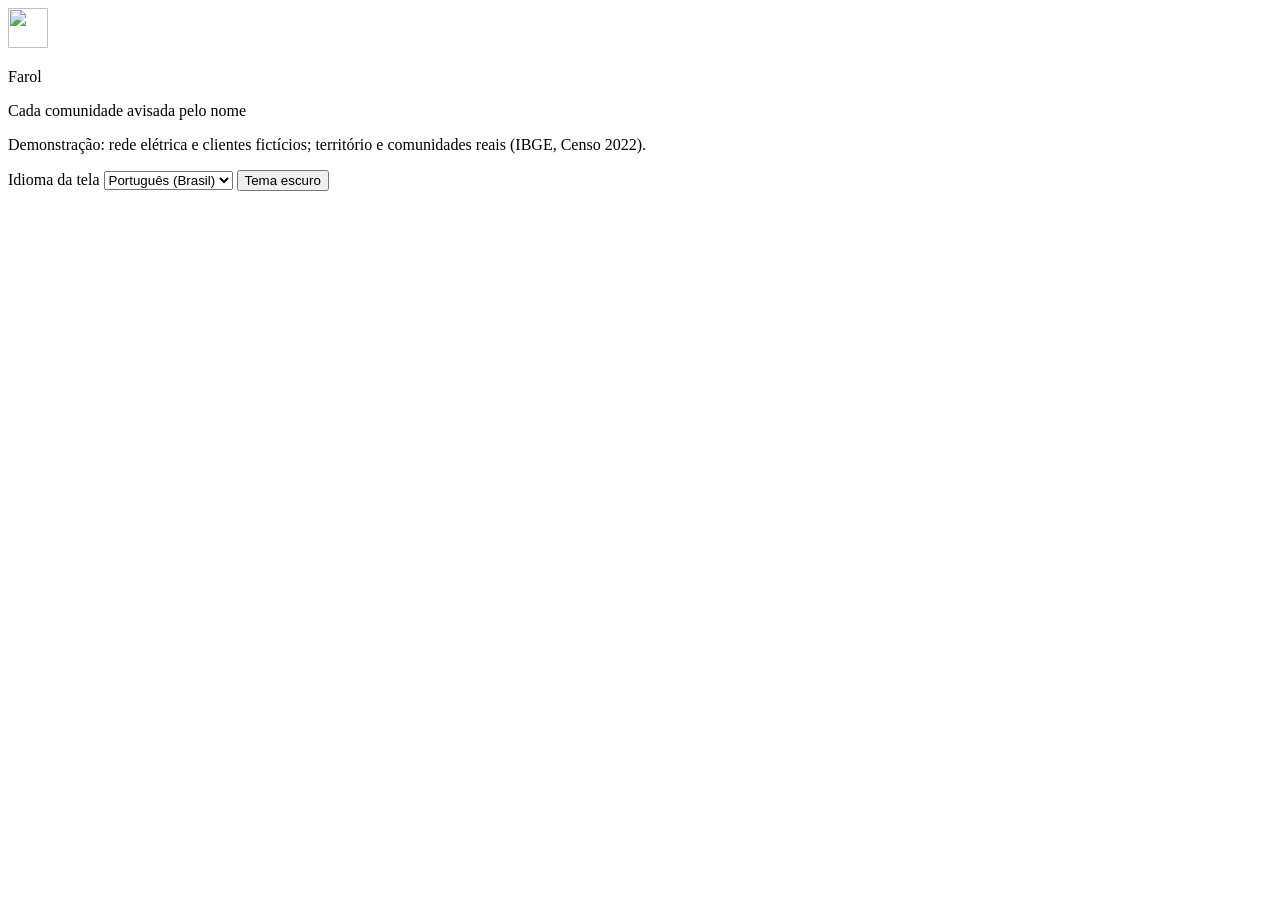
==== src/comunidades/apresentacao/app/index.html @ ac256f1c "Mapa das empresas e área de atuação: Admin do Farol vê só cadastro, área e contagens; área por lista" ====
<!doctype html>
<html lang="pt-BR">
<head>
<meta charset="utf-8">
<meta name="viewport" content="width=device-width, initial-scale=1, viewport-fit=cover">
<meta name="theme-color" content="#0E1620">
<title>Farol · Aviso de desligamento</title>
<link rel="icon" type="image/svg+xml" href="/assets/marca/farol-pequeno.svg">
<link rel="manifest" href="/assets/app/farol.webmanifest">
<!-- Leaflet 1.9.4 e IBM Plex vêm do próprio projeto (vendor/): nenhuma CDN. A CSP vem do servidor.
     Textos: data-t marca o texto em português (a chave); textos.js traz o inglês e o espanhol (Fase K). -->
<link rel="stylesheet" href="/assets/vendor/leaflet/leaflet.css">
<link rel="stylesheet" href="/assets/app/app.css">
<script src="/assets/vendor/leaflet/leaflet.js" defer></script>
<script src="/assets/app/textos.js" defer></script>
<script src="/assets/app/app.js" defer></script>
</head>
<body>
<header class="topo">
  <div class="marca">
    <img src="/assets/marca/farol.svg" alt="" width="40" height="40">
    <div><p class="nome">Farol</p><p class="slogan" data-t>Cada comunidade avisada pelo nome</p></div>
  </div>
  <p class="faixa" id="faixa" data-t>Demonstração: rede elétrica e clientes fictícios; território e comunidades reais (IBGE, Censo 2022).</p>
  <div class="topo-acoes">
    <label class="seletor-idioma"><span data-t>Idioma da tela</span>
      <select id="idiomaTela">
        <option value="pt-BR" lang="pt-BR">Português (Brasil)</option><option value="en" lang="en">English</option><option value="es" lang="es">Español</option>
      </select></label>
    <button type="button" id="botaoTema" aria-pressed="false" data-t>Tema escuro</button>
    <div class="conta" id="conta" hidden>
      <span id="contaNome"></span>
      <button type="button" id="botaoAjuda" aria-haspopup="dialog" data-t>Ajuda</button>
      <button type="button" id="sair" data-t>Sair</button>
    </div>
  </div>
</header>

<!-- Entrar e trocar a senha temporária: telas inteiras, antes do app -->
<main id="telaEntrar" class="tela-acesso" hidden>
  <form id="formEntrar" class="cartao acesso" novalidate>
    <div class="marca-acesso"><img src="/assets/marca/farol.svg" alt="" width="44" height="44"><p class="nome">Farol</p></div>
    <h1 data-t>Entrar no Farol</h1>
    <label><span data-t>E-mail</span> <input type="email" id="email" autocomplete="username" required></label>
    <label><span data-t>Senha</span> <input type="password" id="senha" autocomplete="current-password" required></label>
    <button type="submit" class="prim" id="botaoEntrar" data-t>Entrar</button>
    <p id="estadoEntrar" class="estado" role="status" aria-live="polite"></p>
  </form>
</main>

<main id="telaSenha" class="tela-acesso" hidden>
  <form id="formSenha" class="cartao acesso" novalidate>
    <div class="marca-acesso"><img src="/assets/marca/farol.svg" alt="" width="44" height="44"><p class="nome">Farol</p></div>
    <h1 data-t>Crie a sua senha</h1>
    <p class="ajuda" id="senhaMotivo" data-t>Você entrou com uma senha temporária. Crie a sua para continuar.</p>
    <label><span data-t>Senha atual (a temporária)</span> <input type="password" id="senhaAtual" autocomplete="current-password" required></label>
    <label><span data-t>Senha nova</span> <input type="password" id="senhaNova" autocomplete="new-password" minlength="12" required></label>
    <label><span data-t>Repita a senha nova</span> <input type="password" id="senhaNova2" autocomplete="new-password" minlength="12" required></label>
    <p class="ajuda" data-t>Pelo menos 12 caracteres. Uma frase com palavras e números é mais fácil de lembrar e difícil de adivinhar.</p>
    <button type="submit" class="prim" id="botaoSenha" data-t>Salvar a senha</button>
    <p id="estadoSenha" class="estado" role="status" aria-live="polite"></p>
  </form>
</main>

<main id="telaApp" class="layout" hidden>
  <section class="painel" aria-label="Painel" data-t-aria-label="Painel">
    <button type="button" id="botaoMenu" class="botao-menu" aria-expanded="false" aria-controls="abas"><span aria-hidden="true">☰</span> <span data-t>Menu</span> <span id="menuAtual" class="menu-atual"></span></button>
    <nav class="abas" id="abas" aria-label="Seções" data-t-aria-label="Seções"></nav>
    <nav class="subabas" id="subabas" aria-label="Relatórios" data-t-aria-label="Relatórios" hidden></nav>

    <p id="estado" class="estado" role="status" aria-live="polite"></p>

    <!-- Novo desligamento: funil em 4 passos (planilha, quando, conferir e avisos) -->
    <section id="vista-aviso" class="vista" hidden aria-labelledby="titulo">
      <h1 id="titulo" data-t>Novo desligamento programado</h1>
      <ol class="funil" id="funil" aria-label="Passos do aviso" data-t-aria-label="Passos do aviso">
        <li><button type="button" data-passo="1"><span class="num">1</span><span class="rotulo-passo" data-t>Planilha</span></button></li>
        <li><button type="button" data-passo="2"><span class="num">2</span><span class="rotulo-passo" data-t>Quando</span></button></li>
        <li><button type="button" data-passo="3"><span class="num">3</span><span class="rotulo-passo" data-t>Conferir</span></button></li>
        <li><button type="button" data-passo="4"><span class="num">4</span><span class="rotulo-passo" data-t>Avisos</span></button></li>
      </ol>
      <form id="form" class="cartao" novalidate>
        <fieldset id="passo-1">
          <legend data-t>Planilha das UCs afetadas</legend>
          <label class="arquivo" id="zona">
            <input type="file" id="arquivo" accept=".csv,.xlsx,text/csv,application/vnd.openxmlformats-officedocument.spreadsheetml.sheet">
            <span class="arquivo-icone" aria-hidden="true">⇪</span>
            <span id="arquivoNome">Escolha ou arraste o arquivo (.csv ou .xlsx, até 10 MB)</span>
          </label>
          <p class="ajuda"><span data-t>Colunas:</span> <code>uc</code>, <code>latitude</code>, <code>longitude</code>, <code>equipamento_vital</code>, <code>classe</code>.
            <a href="/api/modelo-planilha" download data-t>Baixar o modelo</a></p>
          <p class="ajuda"><span data-t>A planilha é lida no servidor e descartada: nenhuma UC ou coordenada é guardada. Os pontos das UCs aparecem no mapa só nesta tela, sem o número.</span>
            <span data-t>Antes de gerar o aviso, você confere os números e o mapa.</span></p>
        </fieldset>
        <fieldset id="passo-2" hidden>
          <legend data-t>Data e horário do desligamento</legend>
          <div class="campos">
            <label><span data-t>Data (obrigatória)</span> <input type="date" id="data" required></label>
            <label><span data-t>Início (obrigatório)</span> <input type="time" id="inicio" value="08:00" step="900" required></label>
            <label><span data-t>Fim (obrigatório)</span> <input type="time" id="fim" value="14:00" step="900" required></label>
          </div>
          <label><span data-t>Tipo de desligamento</span> <select id="tipo"></select></label>
          <label id="tipoOutroRotulo" hidden><span data-t>Descreva o motivo (até 200 caracteres)</span>
            <input id="tipoOutro" maxlength="200" autocomplete="off" aria-describedby="tipoOutroAjuda"></label>
          <p class="ajuda" id="tipoOutroAjuda" hidden data-t>Entra na mensagem da rádio ("para …"). Não escreva nome de cliente, número de UC, CPF, telefone nem endereço.</p>
          <label class="idioma"><span data-t>Idioma do aviso</span> <select id="idioma"></select></label>
          <p class="ajuda" id="idiomaAudio" hidden></p>
          <label id="abaRotulo" hidden><span data-t>Aba da planilha (mais de uma tem as colunas)</span> <select id="aba"></select></label>
          <p class="ajuda" id="passo2Arquivo"></p>
        </fieldset>
        <div class="nav-funil">
          <button type="button" id="voltar" hidden data-t>Voltar</button>
          <button type="button" class="prim" id="avancar" data-t>Avançar</button>
          <button type="submit" class="prim" id="gerar" hidden>Conferir a planilha</button>
        </div>
      </form>
      <div id="lugar-aviso" class="lugar-resultado"></div>
      <div class="nav-funil" id="navResultado" hidden>
        <button type="button" id="voltarResultado" data-t>Voltar</button>
        <button type="button" class="prim" id="avancarResultado">Gerar aviso</button>
        <button type="button" id="verComparativo" hidden data-t>Ver comparativo</button>
        <button type="button" class="prim" id="novoAviso" hidden data-t>Novo desligamento</button>
      </div>
    </section>

    <!-- Histórico -->
    <section id="vista-historico" class="vista" hidden aria-labelledby="tituloHistorico">
      <h1 id="tituloHistorico" data-t>Histórico de avisos</h1>
      <p class="ajuda" data-t>Só o resultado de cada planilha (municípios, comunidades e o texto do aviso): nenhuma UC ou coordenada fica guardada.</p>
      <div class="filtros">
        <label><span data-t>Buscar</span> <input type="search" id="buscaHistorico" placeholder="Município ou comunidade" data-t-placeholder="Município ou comunidade" autocomplete="off"></label>
        <label><span data-t>Período</span> <select id="periodoHistorico">
          <option value="" data-t>Todos</option><option value="7" data-t>Últimos 7 dias</option>
          <option value="30" data-t>Últimos 30 dias</option><option value="90" data-t>Últimos 90 dias</option></select></label>
      </div>
      <p id="contagemHistorico" class="ajuda"></p>
      <div id="listaHistorico" class="lista"></div>
      <div id="lugar-historico" class="lugar-resultado"></div>
    </section>

    <!-- Dashboard: números do histórico da empresa -->
    <section id="vista-painel" class="vista" hidden aria-labelledby="tituloPainel">
      <h1 id="tituloPainel" data-t>Dashboard</h1>
      <p class="ajuda" data-t>Números do histórico de avisos da empresa, só agregados. No mapa, os municípios pela quantidade de avisos.</p>
      <div id="painelDash" class="dash"></div>
    </section>

    <!-- Relatórios: o do período (mensal), com filtros, PDF e CSV -->
    <section id="vista-relatorios" class="vista" hidden aria-labelledby="tituloRelatorios">
      <h1 id="tituloRelatorios" data-t>Relatórios</h1>
      <p class="ajuda" data-t>Desligamentos, avisos, envios às rádios, custo, prazo e comunidades. Só números agregados: nenhuma UC nem nome de cliente. Cada relatório (na tela, em PDF, em CSV ou por e-mail) fica na auditoria com o seu nome; o PDF ganha um código de verificação e uma segunda via guardada.</p>
      <form id="formRelatorio" class="cartao filtros-relatorio" novalidate>
        <label><span data-t>Relatório</span> <select id="relQual">
          <option value="mensal" data-t>Mensal (diretoria)</option>
          <option value="custos" data-t>Custos por rádio</option>
          <option value="comunidades" data-t>Comunidades mais afetadas</option>
          <option value="prazos" data-t>Prazos</option>
        </select></label>
        <label><span data-t>Período</span> <select id="relModo"><option value="mes" data-t>Mês</option><option value="ano" data-t>Ano</option><option value="intervalo" data-t>Intervalo</option></select></label>
        <label id="relMesRotulo"><span data-t>Mês</span> <select id="relMes"></select></label>
        <label id="relAnoRotulo" hidden><span data-t>Ano</span> <select id="relAno"></select></label>
        <label id="relInicioRotulo" hidden><span data-t>De</span> <input type="date" id="relInicio"></label>
        <label id="relFimRotulo" hidden><span data-t>Até</span> <input type="date" id="relFim"></label>
        <label><span data-t>Município</span> <select id="relMunicipio"><option value="" data-t>Todos</option></select></label>
        <label><span data-t>Tipo</span> <select id="relTipo"><option value="" data-t>Todos</option></select></label>
        <label><span data-t>Rádio</span> <select id="relRadio"><option value="" data-t>Todas</option></select></label>
        <label><span data-t>Pessoa</span> <select id="relPessoa"><option value="" data-t>Todas</option></select></label>
        <div class="acoes">
          <button type="submit" class="prim" data-t>Ver o relatório</button>
          <button type="button" data-rel="pdf" data-t>Baixar PDF</button>
          <button type="button" data-rel="csv" data-t>Baixar CSV</button>
        </div>
        <div id="relEnviar" class="enviar-relatorio" hidden>
          <label><span data-t>Enviar o PDF por e-mail (até 5 endereços do domínio da empresa)</span>
            <input id="relDestinos" maxlength="400" autocomplete="off" inputmode="email" placeholder="diretoria@empresa"></label>
          <button type="button" data-rel="enviar" data-t>Enviar</button>
        </div>
      </form>
      <div id="relatorio" class="relatorio"></div>
      <section class="cartao dash-bloco">
        <h2 data-t>Segundas vias</h2>
        <p class="ajuda" data-t>O PDF de cada relatório fica guardado cifrado; a via baixada é idêntica (mesmo SHA-256 do código de verificação).</p>
        <div id="listaVias"></div>
      </section>
    </section>

    <!-- Comparativo: o aviso de hoje (fazenda a fazenda) x o aviso por comunidade -->
    <section id="vista-comparativo" class="vista" hidden aria-labelledby="tituloComparativo">
      <h1 id="tituloComparativo" data-t>Comparativo do aviso</h1>
      <p class="ajuda" data-t>O aviso como é hoje, imóvel por imóvel e rua por rua, ao lado do aviso por comunidade do Farol, para o aviso aberto (o último gerado ou um do histórico). O aviso de hoje sai da coluna local da planilha.</p>
      <div id="comparativoTotal"></div>
      <div id="comparativo" class="lista"></div>
    </section>

    <!-- Resultado (de um aviso novo ou do histórico): a tela o põe no lugar da vista de onde veio -->
    <section id="resultado" class="resultado" hidden aria-labelledby="tituloResultado">
      <h2 id="tituloResultado" class="subtitulo"></h2>
      <p id="solicitado" class="solicitado"></p>
      <!-- Aviso do histórico: mudar a data ou cancelar (quem gera aviso; tudo vai para a auditoria) -->
      <div id="acoesAviso" class="cartao acoes-aviso" hidden></div>
      <section id="linhaTempo" class="cartao" hidden aria-label="Linha do tempo do aviso" data-t-aria-label="Linha do tempo do aviso"></section>
      <!-- Conferência humana (passo 3 de um aviso novo): números, travas, correções e a caixa "Conferi" -->
      <div id="conferencia" class="cartao conferencia" hidden></div>
      <div id="resumo" class="cartao resumo"></div>
      <details id="problemas" class="cartao problemas" hidden>
        <summary id="problemasTitulo"></summary>
        <div id="problemasCorpo"></div>
      </details>
      <div id="municipios"></div>
    </section>

    <!-- Usuários da empresa -->
    <section id="vista-usuarios" class="vista" hidden aria-labelledby="tituloUsuarios">
      <h1 id="tituloUsuarios" data-t>Usuários da empresa</h1>
      <form id="formUsuario" class="cartao formulario" novalidate>
        <h2 data-t>Convidar usuário</h2>
        <p class="ajuda" data-t>Sem senha: o Farol gera uma senha temporária, que aparece uma vez para você passar à pessoa; no primeiro acesso ela cria a própria. Só nome, e-mail da empresa, perfil e municípios: nada de CPF, endereço ou telefone pessoal.</p>
        <label><span data-t>Nome (obrigatório)</span> <input id="novoNome" required maxlength="120" autocomplete="off"></label>
        <label><span data-t>E-mail da empresa (obrigatório)</span> <input type="email" id="novoEmail" required autocomplete="off"></label>
        <label><span data-t>Perfil</span> <select id="novoPerfil"></select></label>
        <label><span data-t>Municípios em que atua (Ctrl para escolher vários)</span> <select id="novoMunicipios" multiple size="5"></select></label>
        <button type="submit" class="prim" data-t>Convidar e gerar senha temporária</button>
        <p id="estadoUsuario" class="estado" role="status" aria-live="polite"></p>
      </form>
      <div id="listaUsuarios" class="lista"></div>
    </section>

    <!-- Rádios da empresa (Admin da empresa) -->
    <section id="vista-radios" class="vista" hidden aria-labelledby="tituloRadios">
      <h1 id="tituloRadios" data-t>Rádios</h1>
      <p class="ajuda" data-t>As rádios que leem o aviso e o que cada uma alcança (municípios inteiros ou comunidades). O Farol sugere a rádio pelas comunidades afetadas. Contato da rádio (empresa), nunca de cliente.</p>
      <form id="formRadio" class="cartao formulario" novalidate>
        <h2 id="formRadioTitulo">Cadastrar rádio</h2>
        <label><span data-t>Nome da rádio (obrigatório)</span> <input id="radNome" maxlength="80" autocomplete="off" required></label>
        <p class="ajuda" data-t>Informe o e-mail ou o WhatsApp da rádio (pelo menos um).</p>
        <div class="campos campos-2">
          <label><span data-t>E-mail da rádio</span> <input type="email" id="radEmail" autocomplete="off"></label>
          <label><span data-t>WhatsApp da rádio (com DDD)</span> <input id="radWhats" inputmode="tel" autocomplete="off"></label>
        </div>
        <div class="campos campos-2">
          <label><span data-t>Valor padrão (R$)</span> <input id="radValor" inputmode="decimal" autocomplete="off"></label>
          <label><span data-t>Cobrança</span> <select id="radCobranca"><option value="fechado" data-t>valor fechado pelo aviso</option><option value="minuto" data-t>por minuto no ar</option></select></label>
        </div>
        <label><span data-t>Municípios inteiros que alcança (Ctrl para escolher vários)</span> <select id="radMunicipios" multiple size="5"></select></label>
        <label><span data-t>Comunidades de um município</span> <select id="radMunCom"><option value="" data-t>Escolha o município</option></select></label>
        <div id="radComunidades" class="checks" role="group" aria-label="Comunidades que a rádio alcança" data-t-aria-label="Comunidades que a rádio alcança"></div>
        <label class="confirmar" for="radAtiva"><input type="checkbox" id="radAtiva" checked><span data-t>Rádio ativa (aparece no envio)</span></label>
        <div class="acoes"><button type="submit" class="prim" id="radSalvar">Cadastrar rádio</button>
          <button type="button" id="radCancelar" hidden data-t>Cancelar a edição</button></div>
        <p id="estadoRadio" class="estado" role="status" aria-live="polite"></p>
      </form>
      <section class="cartao" aria-labelledby="tituloPedidos">
        <h2 id="tituloPedidos" data-t>Pedidos de rádio</h2>
        <p class="ajuda" data-t>Rádios que o Operador pediu para cadastrar. Atender abre o cadastro já preenchido; recusar pede o motivo, que o Operador vê.</p>
        <div id="listaPedidos" class="lista"></div>
      </section>
      <div id="listaRadios" class="lista"></div>
    </section>

    <!-- Configurações da empresa (Admin da empresa) -->
    <section id="vista-configuracoes" class="vista" hidden aria-labelledby="tituloConfig">
      <h1 id="tituloConfig" data-t>Configurações da empresa</h1>
      <form id="formConfig" class="cartao formulario" novalidate>
        <h2 data-t>Mensagem da rádio</h2>
        <label><span data-t>Idioma padrão do aviso</span> <select id="cfgIdioma"></select></label>
        <label><span data-t>Modelo da mensagem em português</span> <textarea id="cfgModelo" rows="6" maxlength="1500" lang="pt-BR"></textarea></label>
        <p class="previa" id="cfgPrevia" lang="pt-BR" aria-live="polite"></p>
        <label><span data-t>Modelo da mensagem em inglês</span> <textarea id="cfgModeloEn" rows="5" maxlength="1500" lang="en"></textarea></label>
        <p class="previa" id="cfgPreviaEn" lang="en" aria-live="polite"></p>
        <label><span data-t>Modelo da mensagem em espanhol</span> <textarea id="cfgModeloEs" rows="5" maxlength="1500" lang="es"></textarea></label>
        <p class="previa" id="cfgPreviaEs" lang="es" aria-live="polite"></p>
        <p class="ajuda" id="cfgCampos"></p>
        <div class="campos campos-2">
          <label><span data-t>Nome da empresa na mensagem</span> <input id="cfgNome" maxlength="120" autocomplete="organization"></label>
          <label><span data-t>Telefone de atendimento</span> <input id="cfgTelefone" maxlength="40" autocomplete="off" inputmode="tel"></label>
        </div>
        <h2 data-t>Planilha e prazos</h2>
        <div class="campos">
          <label><span data-t>Limite de rejeição (%)</span> <input type="number" id="cfgLimite" min="0" max="50" step="0.5"></label>
          <label><span data-t>Fuso UTM</span> <select id="cfgFuso"></select></label>
          <label><span data-t>Antecedência interna (dias)</span> <input type="number" id="cfgAntecedencia" min="1" max="90" step="1"></label>
        </div>
        <h2 data-t>Relatórios e alertas</h2>
        <div class="campos">
          <label><span data-t>Orçamento anual de rádio (R$; vazio: sem orçamento)</span> <input type="number" id="cfgOrcamento" min="0" step="0.01" inputmode="decimal"></label>
          <label><span data-t>Alerta de preço (% acima da média da rádio)</span> <input type="number" id="cfgAlertaPreco" min="0" max="500" step="1"></label>
          <label><span data-t>Repetição: desligamentos</span> <input type="number" id="cfgRepN" min="2" max="50" step="1"></label>
          <label><span data-t>Repetição: em quantos dias</span> <input type="number" id="cfgRepDias" min="7" max="365" step="1"></label>
        </div>
        <div class="acoes"><button type="submit" class="prim" data-t>Salvar</button><button type="button" id="cfgPadrao" data-t>Voltar aos modelos padrão</button></div>
        <p id="estadoConfig" class="estado" role="status" aria-live="polite"></p>
      </form>
    </section>

    <!-- Empresas (Admin do Farol) -->
    <section id="vista-empresas" class="vista" hidden aria-labelledby="tituloEmpresas">
      <h1 id="tituloEmpresas" data-t>Empresas</h1>
      <form id="formEmpresa" class="cartao formulario" novalidate>
        <h2 id="formEmpresaTitulo">Cadastrar empresa</h2>
        <label><span data-t>Nome (obrigatório)</span> <input id="empNome" required maxlength="120" autocomplete="organization"></label>
        <label><span data-t>CNPJ (opcional; aceita o alfanumérico)</span> <input id="empCnpj" maxlength="18" autocomplete="off"></label>
        <div class="campos campos-2">
          <label id="empSiglaRotulo"><span data-t>Sigla (obrigatória)</span> <input id="empSigla" required maxlength="10" autocomplete="off"></label>
          <label><span data-t>Domínio dos e-mails (obrigatório)</span> <input id="empDominio" required placeholder="empresa.com.br" autocomplete="off"></label>
        </div>
        <label id="empAdminNomeRotulo"><span data-t>Nome do primeiro admin (obrigatório)</span> <input id="empAdminNome" required maxlength="120" autocomplete="off"></label>
        <label id="empAdminEmailRotulo"><span data-t>E-mail do primeiro admin (obrigatório)</span> <input type="email" id="empAdminEmail" required autocomplete="off"></label>
        <div class="acoes"><button type="submit" class="prim" id="empSalvar">Cadastrar empresa</button>
          <button type="button" id="empCancelar" hidden data-t>Cancelar a edição</button></div>
        <p id="estadoEmpresa" class="estado" role="status" aria-live="polite"></p>
      </form>
      <div id="listaEmpresas" class="lista"></div>
      <div id="sobreposicaoEmpresas"></div>
      <!-- Ficha da empresa (clique na área do mapa ou no nome na tabela): cadastro, contagens e municípios; nada de aviso -->
      <section id="fichaEmpresa" class="cartao ficha-empresa" hidden aria-labelledby="fichaEmpresaTitulo"></section>
      <!-- Área de atuação: os municípios onde a empresa pode criar avisos -->
      <section id="editorArea" class="cartao formulario" hidden aria-labelledby="editorAreaTitulo">
        <h2 id="editorAreaTitulo" tabindex="-1">Área de atuação</h2>
        <p class="ajuda" data-t>Marque os municípios onde a empresa atua: pela lista do estado, clicando no mapa ou importando o KML/GeoJSON da concessão. A empresa só cria avisos nesses municípios.</p>
        <div class="campos campos-2">
          <label><span data-t>Estado</span> <select id="areaUf"></select></label>
          <label><span data-t>Buscar município</span> <input type="search" id="areaBusca" autocomplete="off"></label>
        </div>
        <div class="acoes"><button type="button" id="areaTodos" data-t>Marcar todos do estado</button>
          <button type="button" id="areaNenhum" data-t>Desmarcar todos do estado</button></div>
        <fieldset><legend id="areaListaTitulo">Municípios</legend><div id="areaLista" class="checks"></div></fieldset>
        <p class="ajuda" data-t>No mapa ao lado, clique num município do estado escolhido para incluir ou tirar.</p>
        <label><span data-t>Importar KML ou GeoJSON da concessão (até 5 MB; o arquivo não é guardado)</span>
          <input type="file" id="areaArquivo" accept=".kml,.geojson,.json"></label>
        <p id="areaContagem" class="previa" role="status" aria-live="polite"></p>
        <div id="areaResumo"></div>
        <div class="acoes"><button type="button" class="prim" id="areaVerResumo" data-t>Ver o resumo antes de salvar</button>
          <button type="button" class="prim" id="areaConfirmar" hidden data-t>Confirmar e salvar</button>
          <button type="button" id="areaCancelar" data-t>Cancelar</button></div>
        <p id="estadoArea" class="estado" role="status" aria-live="polite"></p>
      </section>
    </section>

    <!-- Registro de atividades -->
    <section id="vista-registro" class="vista" hidden aria-labelledby="tituloRegistro">
      <h1 id="tituloRegistro" data-t>Auditoria</h1>
      <p class="ajuda" data-t>Cada ação vira uma linha, com o nome e o perfil de quem fez. Nada é apagado nem alterado, e cada linha guarda o código da anterior: qualquer adulteração quebra a corrente.</p>
      <div class="acoes"><button type="button" id="verificarAuditoria" data-t>Conferir a integridade</button></div>
      <p id="estadoAuditoria" class="estado" role="status" aria-live="polite"></p>
      <form id="formAuditoria" class="cartao filtros-relatorio" novalidate>
        <h2 id="tituloRelAuditoria">Relatório de auditoria</h2>
        <label><span data-t>Mês</span> <select id="audMes"></select></label>
        <label id="audEmpresaRotulo" hidden><span data-t>Empresa (sigla)</span> <input id="audEmpresa" maxlength="10" autocomplete="off" placeholder="todas" data-t-placeholder="todas"></label>
        <label><span data-t>Pessoa (nome)</span> <input id="audPessoa" maxlength="120" autocomplete="off" placeholder="todas" data-t-placeholder="todas"></label>
        <label><span data-t>Tipo de ação</span> <select id="audCategoria">
          <option value="" data-t>Todas</option><option value="acesso" data-t>Acessos</option><option value="planilha" data-t>Planilha</option>
          <option value="aviso" data-t>Avisos</option><option value="radio" data-t>Rádios e envios</option><option value="cadastro" data-t>Cadastros e configuração</option>
          <option value="relatorio" data-t>Relatórios</option><option value="outros" data-t>Outras</option>
        </select></label>
        <label class="confirmar" for="audAcessos"><input type="checkbox" id="audAcessos"><span data-t>Só acessos (entrar, sair, senha)</span></label>
        <div class="acoes"><button type="button" data-aud="tela" class="prim" data-t>Ver o relatório</button><button type="button" data-aud="pdf" data-t>Baixar PDF</button>
          <button type="button" data-aud="csv" data-t>Baixar CSV</button><button type="button" data-aud="json" data-t>Baixar JSON</button></div>
        <div id="audEnviar" class="enviar-relatorio" hidden>
          <label><span data-t>Enviar o PDF por e-mail (até 5 endereços do domínio da empresa)</span>
            <input id="audDestinos" maxlength="400" autocomplete="off" inputmode="email" placeholder="auditoria@empresa"></label>
          <button type="button" data-aud="enviar" data-t>Enviar</button>
        </div>
      </form>
      <div id="docAuditoria" class="relatorio"></div>
      <div id="listaRegistro" class="lista"></div>
    </section>
  </section>

  <section class="mapa-area" aria-label="Mapa" data-t-aria-label="Mapa">
    <div id="mapa" role="region" aria-label="Mapa dos municípios da concessão e das comunidades afetadas" data-t-aria-label="Mapa dos municípios da concessão e das comunidades afetadas"></div>
    <form class="ir-para" id="irPara" aria-label="Ir para um município" data-t-aria-label="Ir para um município" hidden>
      <label><span data-t>Estado</span> <select id="filtroUf"></select></label>
      <label><span data-t>Município</span> <select id="filtroMunicipio"></select></label>
    </form>
    <ul class="legenda" id="legenda" aria-label="Legenda do mapa" data-t-aria-label="Legenda do mapa">
      <li class="legenda-topo"><button type="button" id="botaoLegenda" aria-expanded="true" aria-controls="legenda">
        <span aria-hidden="true" class="seta">▾</span> <span id="botaoLegendaTexto">Minimizar legenda</span></button></li>
      <li><span class="amostra inteira"></span><span data-t>Comunidade inteira</span></li>
      <li><span class="amostra parte"></span><span data-t>Parte da comunidade</span></li>
      <li><span class="amostra vizinha"></span><span data-t>Localidade vizinha</span> <button type="button" class="dica" data-dica="vizinha" aria-label="O que é localidade vizinha?" data-t-aria-label="O que é localidade vizinha?">?</button></li>
      <li><span class="amostra municipio"></span><span data-t>Município afetado</span></li>
      <li class="legenda-painel" hidden><span class="amostra painel-amostra"></span><span data-t>Mais avisos (dashboard)</span></li>
      <li><span class="amostra outra"></span><span data-t>Outras comunidades</span></li>
      <li class="legenda-rede">
        <span id="legendaRede" hidden><span><span class="amostra rede"></span><span data-t>Média tensão (fictícia)</span></span>
          <span><span class="amostra chave"></span><span data-t>Chave (fictícia)</span></span><span><span class="amostra subestacao-amostra"></span><span data-t>Subestação (fictícia)</span></span></span>
        <button type="button" id="botaoRede" aria-pressed="true">Esconder rede fictícia</button></li>
      <li id="itemCalor" hidden><button type="button" id="botaoCalor" aria-pressed="false">Mapa de calor (12 meses)</button>
        <span id="legendaCalor" class="legenda-calor" hidden><span>1</span><span class="escala" aria-hidden="true"></span>
          <span id="calorMax"></span> <span data-t>desligamento(s) por comunidade · clique numa comunidade para ver a ficha</span></span></li>
      <li class="legenda-ucs" hidden>
        <span><span class="amostra uc"></span><span data-t>UC da planilha</span></span>
        <span><span class="amostra uc corrigida"></span><span data-t>UC com coordenada corrigida</span></span>
        <span><span class="amostra uc fora"></span><span data-t>UC fora da concessão</span></span>
        <button type="button" id="botaoUcs" aria-pressed="true">Esconder UCs</button></li>
    </ul>
    <!-- Mapa das empresas (Admin do Farol): cada empresa liga e desliga no mapa -->
    <div class="legenda legenda-empresas" id="legendaEmpresas" hidden>
      <div class="legenda-topo"><button type="button" id="botaoLegendaEmpresas" aria-expanded="true" aria-controls="listaLegendaEmpresas">
        <span aria-hidden="true" class="seta">▾</span> <span data-t>Empresas no mapa</span></button></div>
      <ul id="listaLegendaEmpresas" aria-label="Legenda do mapa das empresas" data-t-aria-label="Legenda do mapa das empresas"></ul>
    </div>
  </section>
</main>

<!-- Ajuda: o caminho do perfil que entrou -->
<div id="caixaAjuda" class="caixa-senha" role="dialog" aria-modal="true" aria-labelledby="ajudaTitulo" hidden>
  <div class="cartao ajuda-cartao">
    <h2 id="ajudaTitulo" data-t>Ajuda</h2>
    <div id="ajudaCorpo"></div>
    <div class="acoes"><button type="button" class="prim" id="ajudaFechar" data-t>Fechar</button></div>
  </div>
</div>
<!-- Explicação dos termos (botões "?") -->
<div id="dica" class="dica-texto" role="status" aria-live="polite" hidden></div>

<!-- Senha temporária: aparece uma vez, para o admin passar ao usuário -->
<div id="caixaSenha" class="caixa-senha" role="alertdialog" aria-labelledby="caixaTitulo" hidden>
  <div class="cartao">
    <h2 id="caixaTitulo" data-t>Senha temporária</h2>
    <p id="caixaTexto"></p>
    <p class="senha-temp"><code id="caixaSenhaValor"></code></p>
    <p class="ajuda" data-t>Ela não aparece de novo. Passe ao usuário por um canal seguro; no primeiro acesso ele cria a própria senha.</p>
    <div class="acoes"><button type="button" id="caixaCopiar" data-t>Copiar</button><button type="button" class="prim" id="caixaFechar" data-t>Fechar</button></div>
  </div>
</div>

</body>
</html>
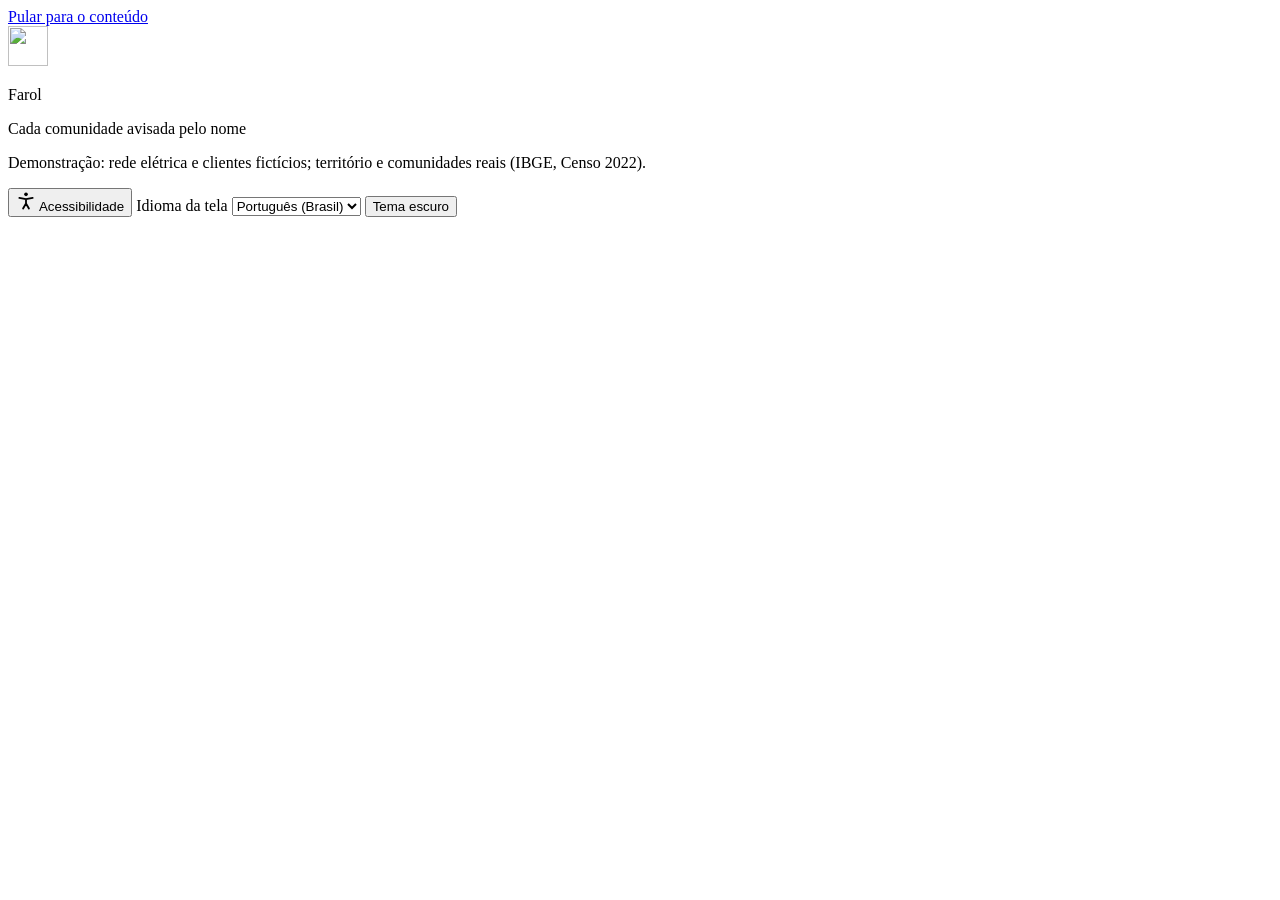
==== commit bdde9438: "Blocos C e D: tema claro com contraste (axe-core 0 serious/critical em 219 execuções), painel Acessi" ====
--- a/src/comunidades/apresentacao/app/index.html
+++ b/src/comunidades/apresentacao/app/index.html
@@ -16,6 +16,8 @@
 <script src="/assets/app/app.js" defer></script>
 </head>
 <body>
+<a href="#conteudo" class="pular" id="pular" data-t>Pular para o conteúdo</a>
+<div id="guiaLeitura" class="guia-leitura" aria-hidden="true" hidden></div>
 <header class="topo">
   <div class="marca">
     <img src="/assets/marca/farol.svg" alt="" width="40" height="40">
@@ -23,6 +25,10 @@
   </div>
   <p class="faixa" id="faixa" data-t>Demonstração: rede elétrica e clientes fictícios; território e comunidades reais (IBGE, Censo 2022).</p>
   <div class="topo-acoes">
+    <button type="button" id="botaoAcessibilidade" class="botao-a11y" aria-haspopup="dialog" aria-expanded="false" aria-controls="painelAcessibilidade">
+      <svg aria-hidden="true" focusable="false" width="20" height="20" viewBox="0 0 24 24"><circle cx="12" cy="4" r="2.2" fill="currentColor"/>
+        <path d="M4 8.2l8 1.6 8-1.6M12 9.8v5.2M12 15l-3.5 6M12 15l3.5 6" fill="none" stroke="currentColor" stroke-width="2.2" stroke-linecap="round" stroke-linejoin="round"/></svg>
+      <span data-t>Acessibilidade</span></button>
     <label class="seletor-idioma"><span data-t>Idioma da tela</span>
       <select id="idiomaTela">
         <option value="pt-BR" lang="pt-BR">Português (Brasil)</option><option value="en" lang="en">English</option><option value="es" lang="es">Español</option>
@@ -64,6 +70,7 @@
 
 <main id="telaApp" class="layout" hidden>
   <section class="painel" aria-label="Painel" data-t-aria-label="Painel">
+    <button type="button" id="botaoAmpliar" class="botao-ampliar" aria-pressed="false" aria-controls="telaApp"><span aria-hidden="true">⇔</span> <span id="botaoAmpliarTexto">Ampliar painel</span></button>
     <button type="button" id="botaoMenu" class="botao-menu" aria-expanded="false" aria-controls="abas"><span aria-hidden="true">☰</span> <span data-t>Menu</span> <span id="menuAtual" class="menu-atual"></span></button>
     <nav class="abas" id="abas" aria-label="Seções" data-t-aria-label="Seções"></nav>
     <nav class="subabas" id="subabas" aria-label="Relatórios" data-t-aria-label="Relatórios" hidden></nav>
@@ -411,6 +418,63 @@
     <div class="acoes"><button type="button" class="prim" id="ajudaFechar" data-t>Fechar</button></div>
   </div>
 </div>
+<!-- Acessibilidade: tamanho do texto, contraste, fonte de leitura, espaçamento, movimento e leitura em voz alta.
+     Fica no perfil (antes de entrar, só nesta sessão do navegador); nada sobre deficiência nem motivo é perguntado. -->
+<div id="painelAcessibilidade" class="painel-a11y cartao" role="dialog" aria-modal="false" aria-labelledby="a11yTitulo" hidden>
+  <h2 id="a11yTitulo" tabindex="-1" data-t>Acessibilidade</h2>
+  <fieldset><legend data-t>Tamanho do texto</legend>
+    <div class="tamanhos" id="a11yTexto">
+      <button type="button" data-texto="90" aria-label="Texto menor (90%)" data-t-aria-label="Texto menor (90%)">A−</button>
+      <button type="button" data-texto="100" aria-label="Texto normal (100%)" data-t-aria-label="Texto normal (100%)">A</button>
+      <button type="button" data-texto="150" aria-label="Texto maior (150%)" data-t-aria-label="Texto maior (150%)">A+</button>
+      <button type="button" data-texto="200" aria-label="Texto muito maior (200%)" data-t-aria-label="Texto muito maior (200%)">A++</button>
+    </div></fieldset>
+  <label class="check"><input type="checkbox" id="a11yContraste"> <span data-t>Alto contraste</span></label>
+  <label class="check"><input type="checkbox" id="a11yDislexia"> <span data-t>Fonte de leitura facilitada (Atkinson Hyperlegible)</span></label>
+  <label class="check"><input type="checkbox" id="a11yEspacamento"> <span data-t>Mais espaço entre letras, palavras e linhas</span></label>
+  <label class="check"><input type="checkbox" id="a11yMovimento"> <span data-t>Reduzir movimento</span></label>
+  <label class="check"><input type="checkbox" id="a11yLinks"> <span data-t>Destacar links e foco</span></label>
+  <label class="check"><input type="checkbox" id="a11yGuia"> <span data-t>Guia de leitura (faixa que acompanha o mouse)</span></label>
+  <label class="check"><input type="checkbox" id="a11ySimples"> <span data-t>Modo simples (sem o mapa e as dicas)</span></label>
+  <div class="acoes"><button type="button" id="a11yLer" aria-pressed="false" data-t>Ler esta tela em voz alta</button></div>
+  <p class="ajuda" id="a11yVoz" data-t>A leitura usa a voz do próprio aparelho: nada é enviado ao Farol.</p>
+  <p class="ajuda" data-t>As escolhas ficam no seu perfil. Antes de entrar, valem só nesta sessão do navegador.</p>
+  <p><button type="button" class="link" id="a11yDeclaracao" aria-haspopup="dialog" data-t>Declaração de acessibilidade e relatar um problema</button></p>
+  <div class="acoes"><button type="button" id="a11yPadrao" data-t>Voltar ao padrão</button>
+    <button type="button" class="prim" id="a11yFechar" data-t>Fechar</button></div>
+  <p id="a11yEstado" class="visualmente-oculto" role="status" aria-live="polite"></p>
+</div>
+<!-- Declaração de acessibilidade, com o formulário de relato (vai para a auditoria) -->
+<div id="caixaDeclaracao" class="caixa-senha" role="dialog" aria-modal="true" aria-labelledby="declTitulo" hidden>
+  <div class="cartao ajuda-cartao declaracao">
+    <h2 id="declTitulo" tabindex="-1" data-t>Declaração de acessibilidade</h2>
+    <p data-t>O Farol busca atender às WCAG 2.2 nível AA, à ABNT NBR 17225:2025 e ao art. 63 da Lei Brasileira de Inclusão (Lei 13.146/2015), que obriga sites e sistemas a serem acessíveis a pessoas com deficiência.</p>
+    <h3 data-t>O que já existe</h3>
+    <ul>
+      <li data-t>Botão Acessibilidade em todas as telas: tamanho do texto até 200%, alto contraste, fonte de leitura facilitada, mais espaço no texto, reduzir movimento, destacar links e foco, guia de leitura, modo simples e leitura em voz alta pela voz do aparelho.</li>
+      <li data-t>Tudo pelo teclado, com o link "Pular para o conteúdo" e o foco visível; nomes acessíveis nos botões e campos; erros ligados a cada campo.</li>
+      <li data-t>Telas em português, inglês e espanhol; tema claro e escuro; funciona do celular à tela grande, com zoom de 400%.</li>
+      <li data-t>O mapa tem alternativa em lista e tabela; as tabelas viram cartões em telas estreitas.</li>
+      <li data-t>Testes automáticos com o axe-core em todas as telas, nos 4 perfis, nos 2 temas e nos 3 idiomas.</li>
+    </ul>
+    <h3 data-t>Limitações conhecidas</h3>
+    <ul>
+      <li data-t>O fundo do mapa (imagem) não tem texto alternativo; os nomes e números do mapa estão nas listas e tabelas.</li>
+      <li data-t>Os PDFs ainda não são marcados (tagged PDF); a tela e o CSV trazem o mesmo conteúdo de forma acessível.</li>
+      <li data-t>Ainda sem tradução em Libras dentro do app: use o VLibras (extensão do navegador ou app do celular, vlibras.gov.br).</li>
+      <li data-t>A voz do aviso em áudio existe em português e inglês; em espanhol, ainda não.</li>
+    </ul>
+    <p class="ajuda" data-t>Última revisão: 15/10/2026. O roteiro de teste manual (leitor de tela NVDA, TalkBack e VoiceOver, só teclado, zoom e alto contraste do Windows) está em docs/ACESSIBILIDADE.md.</p>
+    <form id="formRelato" class="formulario" novalidate>
+      <h3 data-t>Relatar um problema de acessibilidade</h3>
+      <label><span data-t>O que aconteceu e em qual tela (até 1.000 caracteres; sem dado pessoal)</span>
+        <textarea id="relatoTexto" maxlength="1000" required></textarea></label>
+      <div class="acoes"><button type="submit" class="prim" id="relatoEnviar" data-t>Enviar relato</button></div>
+      <p id="estadoRelato" class="estado" role="status" aria-live="polite"></p>
+    </form>
+    <div class="acoes"><button type="button" id="declFechar" data-t>Fechar</button></div>
+  </div>
+</div>
 <!-- Explicação dos termos (botões "?") -->
 <div id="dica" class="dica-texto" role="status" aria-live="polite" hidden></div>
 
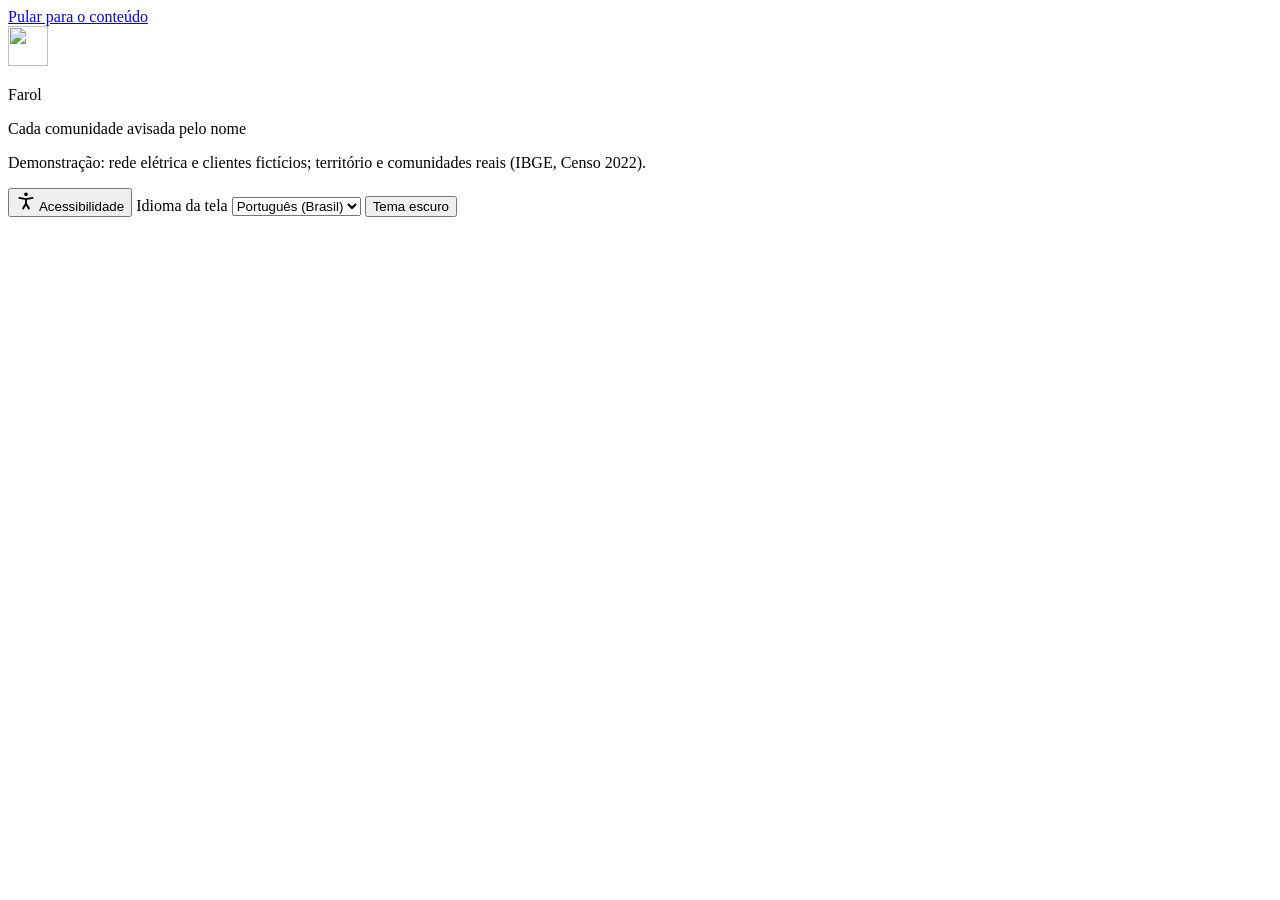
==== commit fa6fc8cb: "Novo aviso: passo 3 "Escolher quem será desligado" (funil em 5 passos): planilha inteira ou escolha " ====
--- a/src/comunidades/apresentacao/app/index.html
+++ b/src/comunidades/apresentacao/app/index.html
@@ -77,14 +77,15 @@
 
     <p id="estado" class="estado" role="status" aria-live="polite"></p>
 
-    <!-- Novo desligamento: funil em 4 passos (planilha, quando, conferir e avisos) -->
+    <!-- Novo desligamento: funil em 5 passos (planilha, quando, escolher quem será desligado, conferir e avisos) -->
     <section id="vista-aviso" class="vista" hidden aria-labelledby="titulo">
       <h1 id="titulo" data-t>Novo desligamento programado</h1>
       <ol class="funil" id="funil" aria-label="Passos do aviso" data-t-aria-label="Passos do aviso">
         <li><button type="button" data-passo="1"><span class="num">1</span><span class="rotulo-passo" data-t>Planilha</span></button></li>
         <li><button type="button" data-passo="2"><span class="num">2</span><span class="rotulo-passo" data-t>Quando</span></button></li>
-        <li><button type="button" data-passo="3"><span class="num">3</span><span class="rotulo-passo" data-t>Conferir</span></button></li>
-        <li><button type="button" data-passo="4"><span class="num">4</span><span class="rotulo-passo" data-t>Avisos</span></button></li>
+        <li><button type="button" data-passo="3"><span class="num">3</span><span class="rotulo-passo" data-t>Escolher</span></button></li>
+        <li><button type="button" data-passo="4"><span class="num">4</span><span class="rotulo-passo" data-t>Conferir</span></button></li>
+        <li><button type="button" data-passo="5"><span class="num">5</span><span class="rotulo-passo" data-t>Avisos</span></button></li>
       </ol>
       <form id="form" class="cartao" novalidate>
         <fieldset id="passo-1">
@@ -121,6 +122,17 @@
           <button type="submit" class="prim" id="gerar" hidden>Conferir a planilha</button>
         </div>
       </form>
+      <!-- Passo 3: escolher quem será desligado (a planilha pode ser a base de clientes inteira; nucleo/selecao.py) -->
+      <section id="escolha" class="cartao escolha" hidden aria-labelledby="tituloEscolha">
+        <h2 id="tituloEscolha" data-t>Escolher quem será desligado</h2>
+        <p id="contaEscolha" class="conta-escolha" role="status" aria-live="polite"></p>
+        <div id="escolhaCorpo"></div>
+      </section>
+      <div class="nav-funil" id="navEscolha" hidden>
+        <button type="button" id="voltarEscolha" data-t>Voltar</button>
+        <button type="button" class="prim" id="conferirEscolha" data-t>Conferir a escolha</button>
+      </div>
+      <p class="ajuda" id="motivoEscolha" aria-live="polite"></p>
       <div id="lugar-aviso" class="lugar-resultado"></div>
       <div class="nav-funil" id="navResultado" hidden>
         <button type="button" id="voltarResultado" data-t>Voltar</button>
@@ -197,6 +209,34 @@
       <p class="ajuda" data-t>O aviso como é hoje, imóvel por imóvel e rua por rua, ao lado do aviso por comunidade do Farol, para o aviso aberto (o último gerado ou um do histórico). O aviso de hoje sai da coluna local da planilha.</p>
       <div id="comparativoTotal"></div>
       <div id="comparativo" class="lista"></div>
+    </section>
+
+    <!-- Simulador de economia: gasto mensal com rádio x parte cobrada por tempo x redução do tempo no ar (só o Admin da empresa altera os valores) -->
+    <section id="vista-simulador" class="vista" hidden aria-labelledby="tituloSimulador">
+      <h1 id="tituloSimulador" data-t>Simulador de economia</h1>
+      <p class="ajuda" data-t>Quanto a empresa economiza com rádio usando o aviso por comunidade: gasto mensal com rádio x parte cobrada por tempo x redução do tempo no ar (a média real dos avisos da empresa ou, sem avisos, a medição de validação). Só números agregados.</p>
+      <form id="formSimulador" class="cartao formulario" novalidate hidden>
+        <h2 id="simFormTitulo" data-t>Valores da empresa</h2>
+        <p class="ajuda" id="simAjuda" data-t>Só o Admin da empresa altera estes valores; a mudança fica na auditoria com o antes e o depois. Operador e Consulta veem o resultado.</p>
+        <label><span data-t>Gasto mensal com rádio, em R$ (ou o mínimo da faixa)</span> <input type="number" id="simGastoMin" min="0" step="0.01" inputmode="decimal" required aria-describedby="simAjuda"></label>
+        <label><span data-t>Máximo da faixa, em R$ (opcional)</span> <input type="number" id="simGastoMax" min="0" step="0.01" inputmode="decimal"></label>
+        <label><span data-t>Parte do gasto cobrada por tempo no ar (%)</span> <input type="number" id="simPct" min="0" max="100" step="1" inputmode="decimal" required></label>
+        <label><span data-t>Origem dos valores (opcional, ex.: valores informados pela distribuidora)</span> <input id="simNota" maxlength="120" autocomplete="off"></label>
+        <div class="acoes">
+          <button type="button" id="simConservador" data-t>Cenário conservador (50%)</button>
+          <button type="submit" id="simSalvar" class="prim" data-t>Salvar</button>
+        </div>
+        <p id="estadoSimulador" class="estado" role="status" aria-live="polite"></p>
+      </form>
+      <form id="formSimPeriodo" class="cartao filtros-relatorio" novalidate>
+        <label><span data-t>Avisos do período</span> <select id="simPeriodo"></select></label>
+        <div class="acoes">
+          <button type="submit" class="prim" data-t>Ver o simulador</button>
+          <button type="button" data-sim="pdf" data-t>Baixar PDF</button>
+          <button type="button" data-sim="csv" data-t>Baixar CSV</button>
+        </div>
+      </form>
+      <div id="simulador" class="relatorio"></div>
     </section>
 
     <!-- Resultado (de um aviso novo ou do histórico): a tela o põe no lugar da vista de onde veio -->
@@ -463,6 +503,7 @@
       <li data-t>Os PDFs ainda não são marcados (tagged PDF); a tela e o CSV trazem o mesmo conteúdo de forma acessível.</li>
       <li data-t>Ainda sem tradução em Libras dentro do app: use o VLibras (extensão do navegador ou app do celular, vlibras.gov.br).</li>
       <li data-t>A voz do aviso em áudio existe em português e inglês; em espanhol, ainda não.</li>
+      <li data-t>"Ler esta tela em voz alta" usa só vozes instaladas no aparelho (nunca vozes on-line, que mandariam o texto a servidores de fora); sem voz instalada, o botão fica desligado e o painel diz como instalar.</li>
     </ul>
     <p class="ajuda" data-t>Última revisão: 15/10/2026. O roteiro de teste manual (leitor de tela NVDA, TalkBack e VoiceOver, só teclado, zoom e alto contraste do Windows) está em docs/ACESSIBILIDADE.md.</p>
     <form id="formRelato" class="formulario" novalidate>
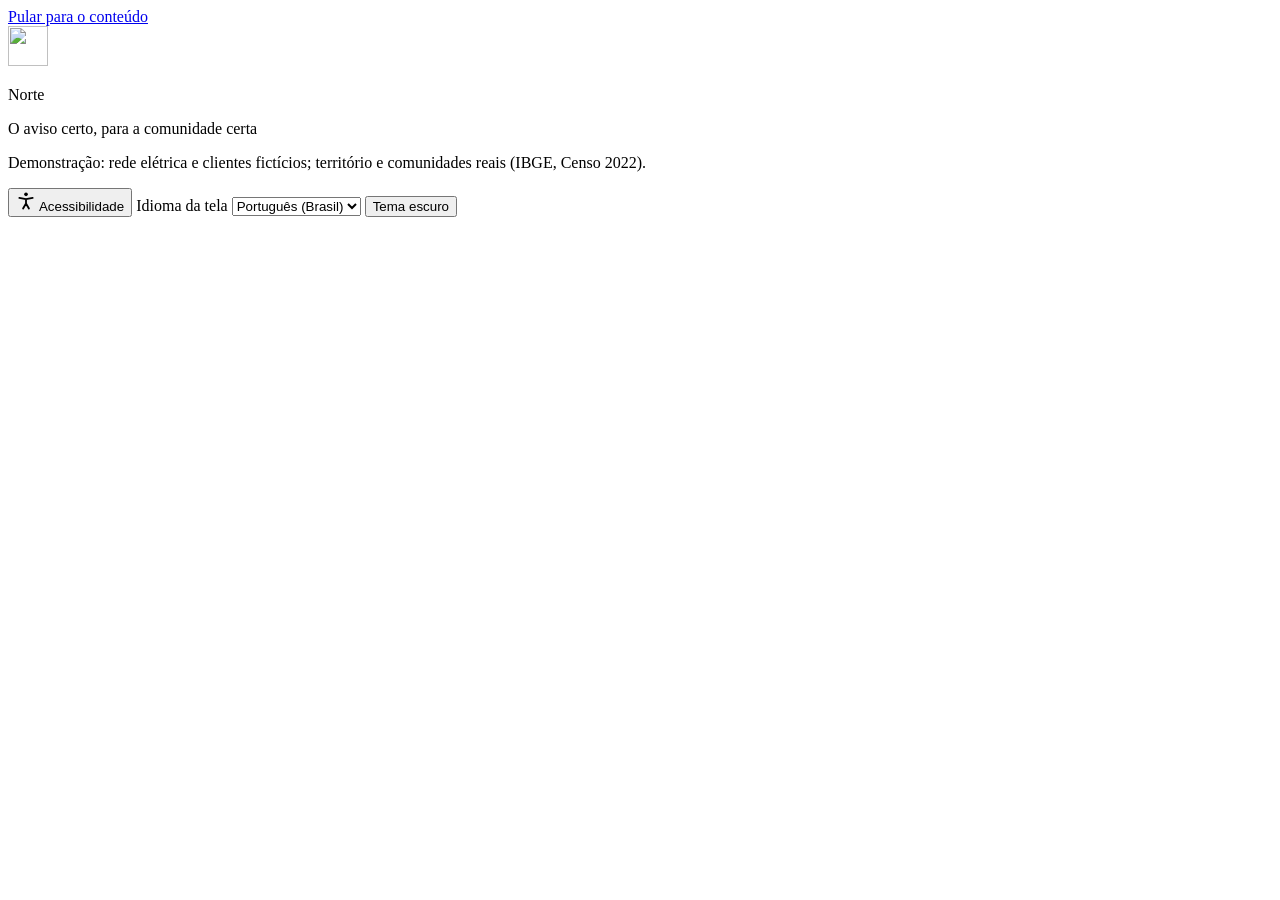
==== commit 07f43ed8: "Farol passa a ser Norte no que o usuário vê (telas nos 3 idiomas, title, manifest, PDF, e-mail, mens" ====
--- a/src/comunidades/apresentacao/app/index.html
+++ b/src/comunidades/apresentacao/app/index.html
@@ -4,7 +4,7 @@
 <meta charset="utf-8">
 <meta name="viewport" content="width=device-width, initial-scale=1, viewport-fit=cover">
 <meta name="theme-color" content="#0E1620">
-<title>Farol · Aviso de desligamento</title>
+<title>Norte · Aviso de desligamento</title>
 <link rel="icon" type="image/svg+xml" href="/assets/marca/farol-pequeno.svg">
 <link rel="manifest" href="/assets/app/farol.webmanifest">
 <!-- Leaflet 1.9.4 e IBM Plex vêm do próprio projeto (vendor/): nenhuma CDN. A CSP vem do servidor.
@@ -21,7 +21,7 @@
 <header class="topo">
   <div class="marca">
     <img src="/assets/marca/farol.svg" alt="" width="40" height="40">
-    <div><p class="nome">Farol</p><p class="slogan" data-t>Cada comunidade avisada pelo nome</p></div>
+    <div><p class="nome">Norte</p><p class="slogan" data-t>O aviso certo, para a comunidade certa</p></div>
   </div>
   <p class="faixa" id="faixa" data-t>Demonstração: rede elétrica e clientes fictícios; território e comunidades reais (IBGE, Censo 2022).</p>
   <div class="topo-acoes">
@@ -45,8 +45,8 @@
 <!-- Entrar e trocar a senha temporária: telas inteiras, antes do app -->
 <main id="telaEntrar" class="tela-acesso" hidden>
   <form id="formEntrar" class="cartao acesso" novalidate>
-    <div class="marca-acesso"><img src="/assets/marca/farol.svg" alt="" width="44" height="44"><p class="nome">Farol</p></div>
-    <h1 data-t>Entrar no Farol</h1>
+    <div class="marca-acesso"><img src="/assets/marca/farol.svg" alt="" width="44" height="44"><p class="nome">Norte</p></div>
+    <h1 data-t>Entrar no Norte</h1>
     <label><span data-t>E-mail</span> <input type="email" id="email" autocomplete="username" required></label>
     <label><span data-t>Senha</span> <input type="password" id="senha" autocomplete="current-password" required></label>
     <button type="submit" class="prim" id="botaoEntrar" data-t>Entrar</button>
@@ -56,7 +56,7 @@
 
 <main id="telaSenha" class="tela-acesso" hidden>
   <form id="formSenha" class="cartao acesso" novalidate>
-    <div class="marca-acesso"><img src="/assets/marca/farol.svg" alt="" width="44" height="44"><p class="nome">Farol</p></div>
+    <div class="marca-acesso"><img src="/assets/marca/farol.svg" alt="" width="44" height="44"><p class="nome">Norte</p></div>
     <h1 data-t>Crie a sua senha</h1>
     <p class="ajuda" id="senhaMotivo" data-t>Você entrou com uma senha temporária. Crie a sua para continuar.</p>
     <label><span data-t>Senha atual (a temporária)</span> <input type="password" id="senhaAtual" autocomplete="current-password" required></label>
@@ -206,7 +206,7 @@
     <!-- Comparativo: o aviso de hoje (fazenda a fazenda) x o aviso por comunidade -->
     <section id="vista-comparativo" class="vista" hidden aria-labelledby="tituloComparativo">
       <h1 id="tituloComparativo" data-t>Comparativo do aviso</h1>
-      <p class="ajuda" data-t>O aviso como é hoje, imóvel por imóvel e rua por rua, ao lado do aviso por comunidade do Farol, para o aviso aberto (o último gerado ou um do histórico). O aviso de hoje sai da coluna local da planilha.</p>
+      <p class="ajuda" data-t>O aviso como é hoje, imóvel por imóvel e rua por rua, ao lado do aviso por comunidade do Norte, para o aviso aberto (o último gerado ou um do histórico). O aviso de hoje sai da coluna local da planilha.</p>
       <div id="comparativoTotal"></div>
       <div id="comparativo" class="lista"></div>
     </section>
@@ -261,7 +261,7 @@
       <h1 id="tituloUsuarios" data-t>Usuários da empresa</h1>
       <form id="formUsuario" class="cartao formulario" novalidate>
         <h2 data-t>Convidar usuário</h2>
-        <p class="ajuda" data-t>Sem senha: o Farol gera uma senha temporária, que aparece uma vez para você passar à pessoa; no primeiro acesso ela cria a própria. Só nome, e-mail da empresa, perfil e municípios: nada de CPF, endereço ou telefone pessoal.</p>
+        <p class="ajuda" data-t>Sem senha: o Norte gera uma senha temporária, que aparece uma vez para você passar à pessoa; no primeiro acesso ela cria a própria. Só nome, e-mail da empresa, perfil e municípios: nada de CPF, endereço ou telefone pessoal.</p>
         <label><span data-t>Nome (obrigatório)</span> <input id="novoNome" required maxlength="120" autocomplete="off"></label>
         <label><span data-t>E-mail da empresa (obrigatório)</span> <input type="email" id="novoEmail" required autocomplete="off"></label>
         <label><span data-t>Perfil</span> <select id="novoPerfil"></select></label>
@@ -275,7 +275,7 @@
     <!-- Rádios da empresa (Admin da empresa) -->
     <section id="vista-radios" class="vista" hidden aria-labelledby="tituloRadios">
       <h1 id="tituloRadios" data-t>Rádios</h1>
-      <p class="ajuda" data-t>As rádios que leem o aviso e o que cada uma alcança (municípios inteiros ou comunidades). O Farol sugere a rádio pelas comunidades afetadas. Contato da rádio (empresa), nunca de cliente.</p>
+      <p class="ajuda" data-t>As rádios que leem o aviso e o que cada uma alcança (municípios inteiros ou comunidades). O Norte sugere a rádio pelas comunidades afetadas. Contato da rádio (empresa), nunca de cliente.</p>
       <form id="formRadio" class="cartao formulario" novalidate>
         <h2 id="formRadioTitulo">Cadastrar rádio</h2>
         <label><span data-t>Nome da rádio (obrigatório)</span> <input id="radNome" maxlength="80" autocomplete="off" required></label>
@@ -339,7 +339,7 @@
       </form>
     </section>
 
-    <!-- Empresas (Admin do Farol) -->
+    <!-- Empresas (Admin do Norte) -->
     <section id="vista-empresas" class="vista" hidden aria-labelledby="tituloEmpresas">
       <h1 id="tituloEmpresas" data-t>Empresas</h1>
       <form id="formEmpresa" class="cartao formulario" novalidate>
@@ -441,7 +441,7 @@
         <span><span class="amostra uc fora"></span><span data-t>UC fora da concessão</span></span>
         <button type="button" id="botaoUcs" aria-pressed="true">Esconder UCs</button></li>
     </ul>
-    <!-- Mapa das empresas (Admin do Farol): cada empresa liga e desliga no mapa -->
+    <!-- Mapa das empresas (Admin do Norte): cada empresa liga e desliga no mapa -->
     <div class="legenda legenda-empresas" id="legendaEmpresas" hidden>
       <div class="legenda-topo"><button type="button" id="botaoLegendaEmpresas" aria-expanded="true" aria-controls="listaLegendaEmpresas">
         <span aria-hidden="true" class="seta">▾</span> <span data-t>Empresas no mapa</span></button></div>
@@ -477,7 +477,7 @@
   <label class="check"><input type="checkbox" id="a11yGuia"> <span data-t>Guia de leitura (faixa que acompanha o mouse)</span></label>
   <label class="check"><input type="checkbox" id="a11ySimples"> <span data-t>Modo simples (sem o mapa e as dicas)</span></label>
   <div class="acoes"><button type="button" id="a11yLer" aria-pressed="false" data-t>Ler esta tela em voz alta</button></div>
-  <p class="ajuda" id="a11yVoz" data-t>A leitura usa a voz do próprio aparelho: nada é enviado ao Farol.</p>
+  <p class="ajuda" id="a11yVoz" data-t>A leitura usa a voz do próprio aparelho: nada é enviado ao Norte.</p>
   <p class="ajuda" data-t>As escolhas ficam no seu perfil. Antes de entrar, valem só nesta sessão do navegador.</p>
   <p><button type="button" class="link" id="a11yDeclaracao" aria-haspopup="dialog" data-t>Declaração de acessibilidade e relatar um problema</button></p>
   <div class="acoes"><button type="button" id="a11yPadrao" data-t>Voltar ao padrão</button>
@@ -488,7 +488,7 @@
 <div id="caixaDeclaracao" class="caixa-senha" role="dialog" aria-modal="true" aria-labelledby="declTitulo" hidden>
   <div class="cartao ajuda-cartao declaracao">
     <h2 id="declTitulo" tabindex="-1" data-t>Declaração de acessibilidade</h2>
-    <p data-t>O Farol busca atender às WCAG 2.2 nível AA, à ABNT NBR 17225:2025 e ao art. 63 da Lei Brasileira de Inclusão (Lei 13.146/2015), que obriga sites e sistemas a serem acessíveis a pessoas com deficiência.</p>
+    <p data-t>O Norte busca atender às WCAG 2.2 nível AA, à ABNT NBR 17225:2025 e ao art. 63 da Lei Brasileira de Inclusão (Lei 13.146/2015), que obriga sites e sistemas a serem acessíveis a pessoas com deficiência.</p>
     <h3 data-t>O que já existe</h3>
     <ul>
       <li data-t>Botão Acessibilidade em todas as telas: tamanho do texto até 200%, alto contraste, fonte de leitura facilitada, mais espaço no texto, reduzir movimento, destacar links e foco, guia de leitura, modo simples e leitura em voz alta pela voz do aparelho.</li>
